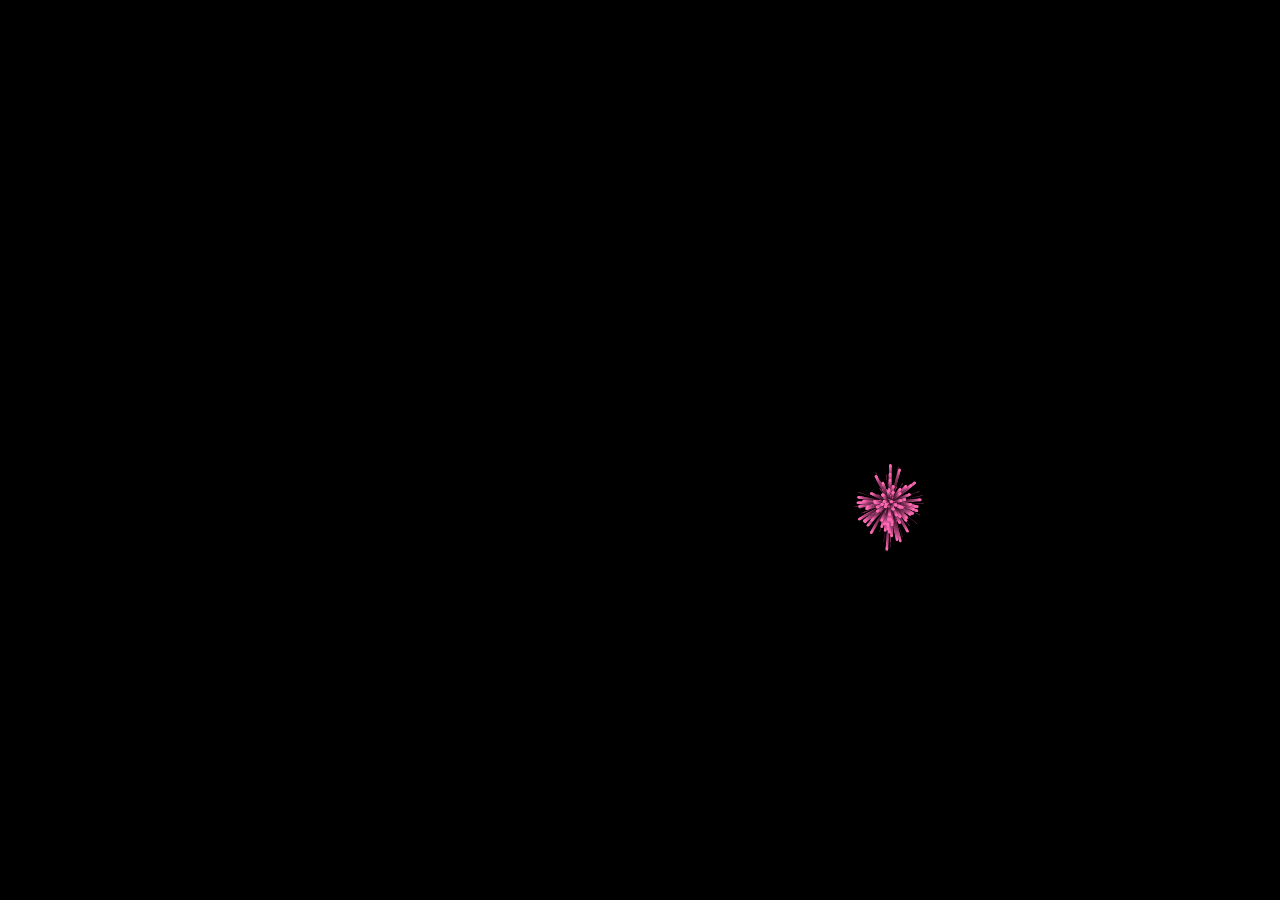
==== index.html @ 29dffd61 "Rename fireworks.html to index.html" ====
<!DOCTYPE html>
<html lang="en">
    <head>
        <meta charset="UTF-8" />
        <meta  name="viewport" content="width=device-width, initial-scale=1.0" />

        <!-- Favicon code -->
        <link rel="apple-touch-icon" sizes="180x180" href="favicon_io/apple-touch-icon.png">
        <link rel="icon" type="image/png" sizes="32x32" href="favicon_io/favicon-32x32.png">
        <link rel="icon" type="image/png" sizes="16x16" href="favicon_io/favicon-16x16.png">
        <link rel="manifest" href="favicon_io/site.webmanifest">

        <link rel="stylesheet" type="text/css" href="fireworks.css" />

        <title>Fireworks</title>
    </head>

    <body>

        <canvas id="canvas"></canvas>

        <div class="portfolio">
            <a href="https://dany-cervantes-portfolio.pages.dev/" target="_blank">
                Visit My Portfolio
            </a>
        </div>


        <script type="text/javascript" src="fireworks.js"></script>

    </body>
</html>
---- fireworks.css ----
body {
    background-color: black;
    display:flex;
        align-items: center;
        justify-content: center;
    margin:0;
    min-height:100vh;
    min-width:100vw;
    overflow: hidden;
}

canvas {
    background-color: black;
    height:100%;
    width:100%;
}

.portfolio {
    position:absolute;
        top:10px;
    visibility:hidden;
}

.portfolio a {
    color:oldlace;
    opacity:0.3;
    text-decoration: none;
}
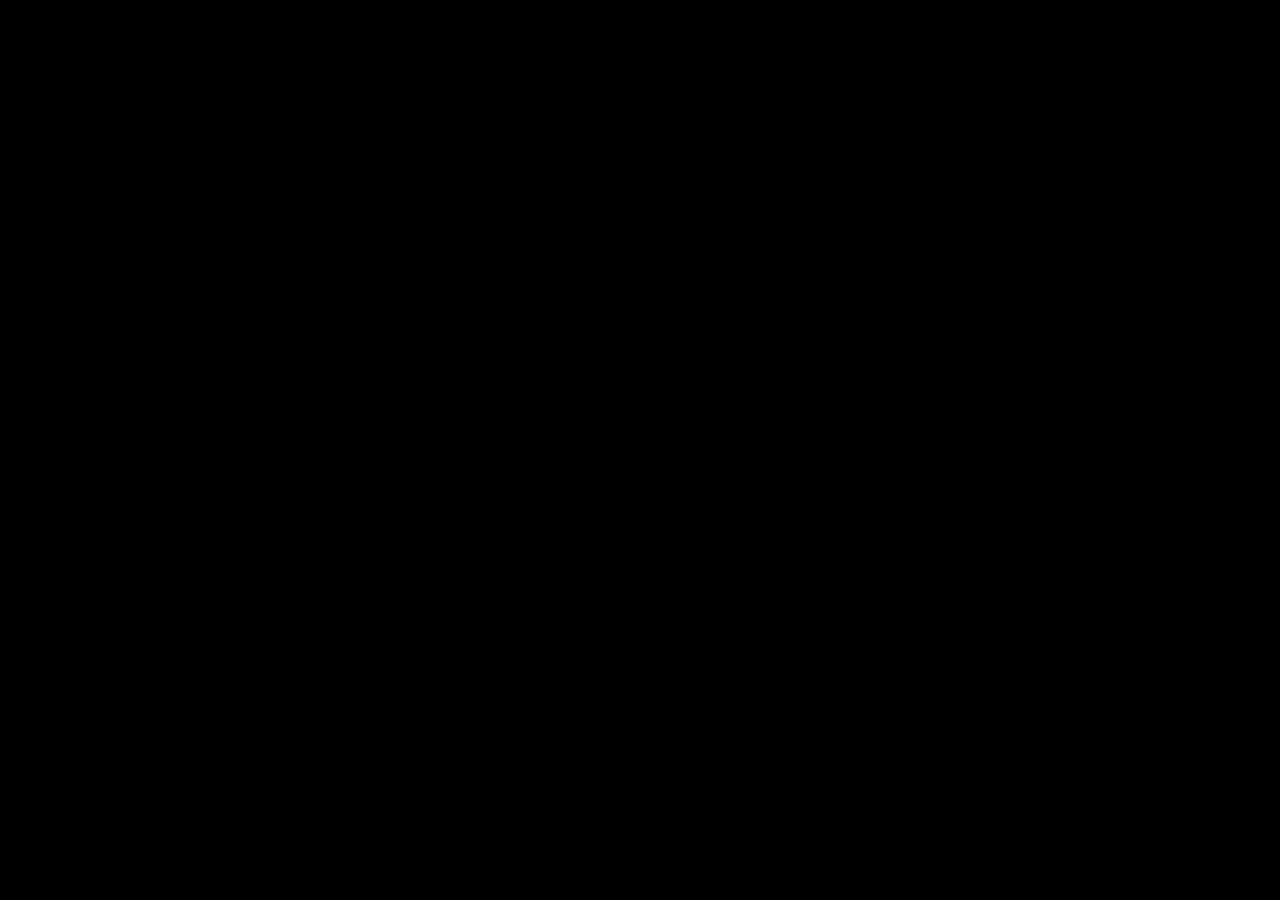
==== commit b37fa922: "Update index.html" ====
--- a/index.html
+++ b/index.html
@@ -11,6 +11,9 @@
         <link rel="manifest" href="favicon_io/site.webmanifest">
 
         <link rel="stylesheet" type="text/css" href="fireworks.css" />
+        
+        <!-- defer loads html first then JS -->
+        <script defer type="text/javascript" src="fireworks.js"></script>
 
         <title>Fireworks</title>
     </head>
@@ -25,8 +28,5 @@
             </a>
         </div>
 
-
-        <script type="text/javascript" src="fireworks.js"></script>
-
     </body>
 </html>
--- a/fireworks.css
+++ b/fireworks.css
@@ -7,6 +7,9 @@
     min-height:100vh;
     min-width:100vw;
     overflow: hidden;
+    user-select: none;
+    -webkit-user-select: none;
+    -webkit-touch-callout:none;
 }
 
 canvas {
